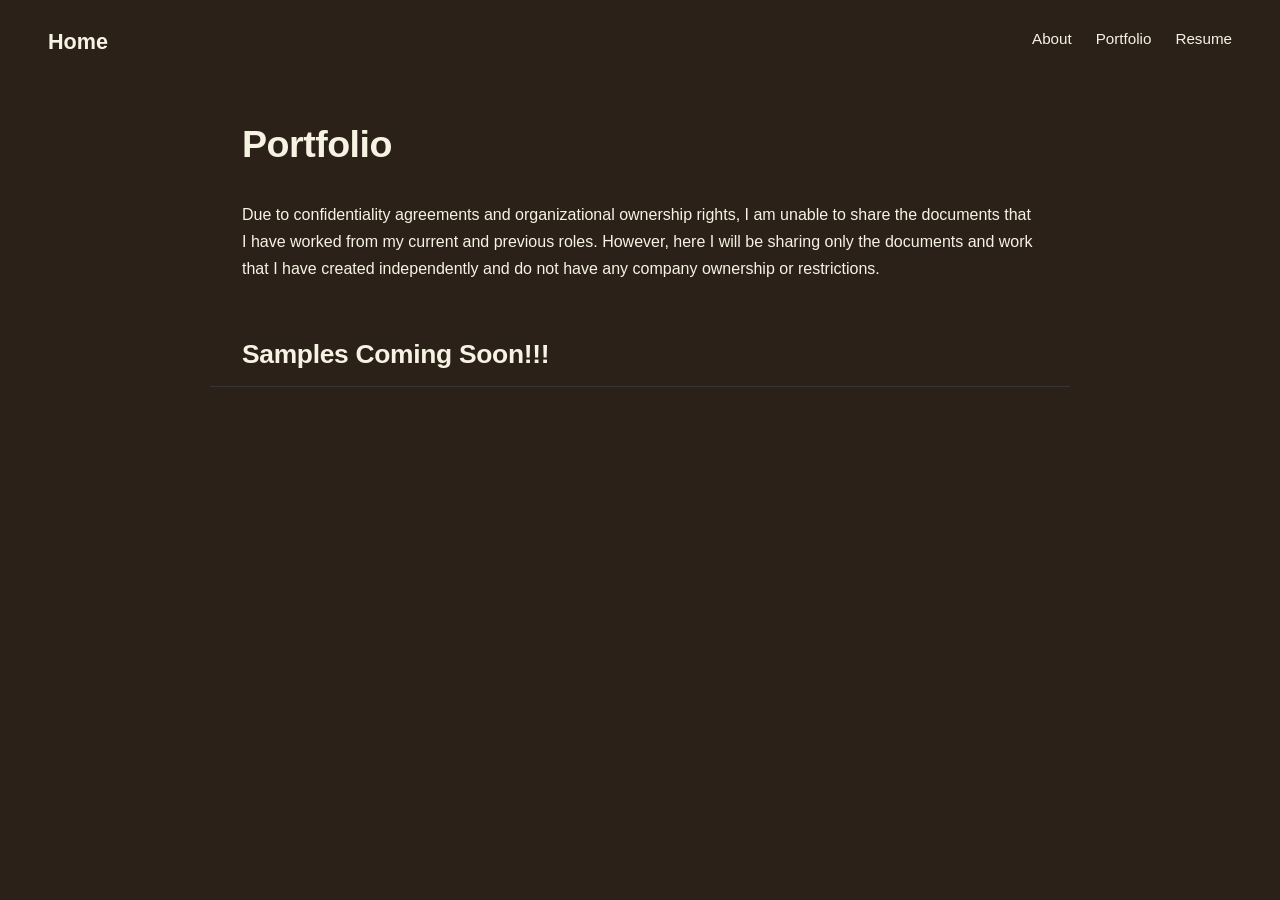
==== portfolio.html @ 44a27c11 "Initial Release Initial Release" ====
<!DOCTYPE html>
<html lang="en">
<head>
    <meta charset="UTF-8">
    <meta name="viewport" content="width=device-width, initial-scale=1.0">
    <title>My Portfolio</title>
    <link rel="stylesheet" href="css/style.css">
    <link rel="stylesheet" href="css/topicstyle.css">
</head>
<body>
    <!-- Header / Navigation -->
    <header class="header">
        <nav class="nav">
            <div class="logo">
                <a href="index.html" class="brand">
                    <span class="brand-text">Home</span>
                </a>                
              </div>          
        <ul class="menu">
            <li><a href="about.html">About</a></li>            
            <li><a href="portfolio.html">Portfolio</a></li>            
            <li><a href="resume.html">Resume</a></li>            
        </ul>
        </nav>
    </header>
    <h1>Portfolio</h1>
        <p>Due to confidentiality agreements and organizational ownership rights, I am unable to share the documents that I have worked from my current and previous roles. However, here I will be sharing only the documents and work that I have created independently and do not have any company ownership or restrictions.</p>
    <h2>Samples Coming Soon!!!</h2>
        
</body>
</html>
---- css/style.css ----
/* Color variables & Design tokens */
:root {
    --link-color: #a8763e;
    --link-hover: #ecf0f1;
    --font-family: -apple-system, BlinkMacSystemFont, "Segoe UI", Roboto, Oxygen,
      Ubuntu, Cantarell, "Open Sans", "Helvetica Neue", sans-serif;
    --transition-speed: 0.2s ease;
  }
  
  * {
    margin: 0;
    padding: 0;
    box-sizing: border-box;
  }
  
  body {
    font-family: var(--font-family);
    background-color:#2b2118;
    color:#f7f3e3;
    min-height: 100vh;
    display: flex;
    flex-direction: column;
    line-height: 1.6;
    transition: background-color var(--transition-speed), color var(--transition-speed);
  }
  
  a {
    color: inherit;
    text-decoration: none;
    transition: color var(--transition-speed);
  }
  
  /* Header & Navigation */
  .header {
    width: 100%;
    padding: 1.5rem 3rem;
  }
  
  .nav {
    max-width: 1200px;
    margin: 0 auto;
    display: flex;
    justify-content: space-between;
    align-items: center;
  }
  
  .logo {
    display: flex;
    align-items: center;
    gap: 0.6rem;
  }
  
  .brand {
    display: flex;
    align-items: center;
    gap: 0.5rem;
    font-size: 1.35rem;
    font-weight: 700;
  }
  
  .logo-badge {
    background-color: var(--badge-bg);
    color: var(--badge-text);
    border-radius: 50%;
    font-size: 0.85rem;
    font-weight: 700;
    width: 32px;
    height: 32px;
    display: inline-flex;
    align-items: center;
    justify-content: center;
    letter-spacing: -0.5px;
  }
    
  .menu {
    display: flex;
    list-style: none;
    gap: 1.5rem;
    font-size: 0.95rem;
    color: var(--text-primary);
  }
  
  .header a:hover {
    color: var(--link-hover);
    text-decoration: underline;
  }
  
  /* Main Profile Area */
  .main {
    flex: 1;
    display: flex;
    justify-content: center;
    align-items: center;
    text-align: center;
    padding: 2rem 1rem;
  }
  
  .profile {
    display: flex;
    flex-direction: column;
    align-items: center;
    max-width: 600px;
    width: 100%;
  }
  
  .avatar {
    width: 130px;
    height: 130px;
    border-radius: 50%;
    object-fit: cover;
    filter: grayscale(100%);
    margin-bottom: 1.5rem;
    box-shadow: 0 4px 10px rgba(0, 0, 0, 0.25);
  }
  
  .profile-title {
    font-size: 2.1rem;
    font-weight: 700;
    letter-spacing: -0.5px;
    margin-bottom: 0.75rem;
  }
  
  .profile-bio {
    color: var(--text-primary);
    font-size: 1.05rem;
    margin-bottom: 1.5rem;
  }
  
  /* Social Icons */
  .social-links {
    display: flex;
    gap: 1.35rem;
    font-size: 1.35rem;
    margin-bottom: 2rem;
  }
  
  .social-links a {
    color: var(--text-primary);
    opacity: 0.9;
    transition: transform var(--transition-speed), color var(--transition-speed);
  }
  
  .social-links a:hover {
    transform: translateY(-2px);
    color: var(--link-hover);
  }
  
  /* Action Pill Buttons */
  .action-buttons {
    display: flex;
    flex-direction: column;
    gap: 0.75rem;
    align-items: center;
  }
  
  .buttons-row {
    display: flex;
    flex-wrap: wrap;
    justify-content: center;
    gap: 0.65rem;
  }
  
  .btn {
    background-color: var(--button-bg);
    color: var(--text-primary);
    padding: 0.55rem 1.25rem;
    border-radius: 6px;
    font-size: 0.95rem;
    font-weight: 500;
    transition: background-color var(--transition-speed), transform var(--transition-speed);
  }
  
  .btn:hover {
    background-color: var(--button-hover-bg);
    transform: translateY(-1px);
  }
  
    
  /* Responsive tweaks */
  @media (max-width: 768px) {
    .header {
      padding: 1rem 1.5rem;
    }
    
    .nav {
      flex-direction: column;
      gap: 1rem;
    }
    
    .menu {
      flex-wrap: wrap;
      justify-content: center;
      gap: 1rem;
    }
  }
---- css/topicstyle.css ----
/* Color variables & Design tokens */
:root {
  --bg-color: #2b2118;
  --border-color: #333539;
  --link-color: #a8763e;
  --link-hover: #ecf0f1;
  --quote-bar: #8b8e95;
  --font-family: -apple-system, BlinkMacSystemFont, "Segoe UI", Roboto, Oxygen,
    Ubuntu, Cantarell, "Open Sans", "Helvetica Neue", sans-serif;
  --content-max-width: 860px;
}

* {
  margin: 0;
  padding: 0;
  box-sizing: border-box;
}

body {
  font-family: var(--font-family);
  background-color: var(--bg-color);
  color: var(--text-primary);
  min-height: 100vh;
  display: flex;
  flex-direction: column;
  line-height: 1.7;
  -webkit-font-smoothing: antialiased;
}

/* Links */
a {
  color: #f7f3e3;
  text-decoration: none;
  transition: color 0.2s ease;
}

a:hover {
  color: #ecf0f1;
  text-decoration: underline;
}

.menu {
  display: flex;
  list-style: none;
  gap: 1.5rem;
  font-size: 0.95rem;
}

.menu a:hover {
  color: var(--link-hover);
}

/* Main Content Area: Constrained width, left-aligned, readable typography */
body > h1,
body > h2,
body > h3,
body > h4,
body > p,
body > ul,
body > blockquote {
  max-width: var(--content-max-width);
  width: 100%;
  margin-left: auto;
  margin-right: auto;
  padding-left: 2rem;
  padding-right: 2rem;
}

/* Top Page Title */
h1 {
  font-size: 2.35rem;
  font-weight: 700;
  color: #f7f3e3;
  margin-top: 1.75rem;
  margin-bottom: 1.5rem;
  letter-spacing: -0.5px;
}

/* Section Headings */
h2 {
  font-size: 1.65rem;
  font-weight: 700;
  color: #f7f3e3;
  margin-top: 2.25rem;
  margin-bottom: 1.2rem;
  padding-bottom: 0.6rem;
  border-bottom: 1px solid var(--border-color);
  letter-spacing: -0.3px;
}

/* Sub-headings */
h3 {
  font-size: 1.2rem;
  font-weight: 600;
  color: #f7f3e3;
  margin-top: 1.5rem;
  margin-bottom: 0.4rem;
}

h4 {
  font-size: 1rem;
  font-weight: 600;
  color: #f7f3e3;
  margin-top: 0.75rem;
  margin-bottom: 0.4rem;
}

/* Paragraphs & Text */
p {
  color: #f7f3e3;
  font-size: 1rem;
  margin-bottom: 0.85rem;
}

/* Bold Labels (e.g., Location:, Designation:, etc.) */
p strong {
  color: #ffffff;
  font-weight: 700;
}


/* Unordered Lists */
ul {
  padding-left: 3.5rem; /* Indented bullets inside container */
  color: #f7f3e3;
}

ul li {
  margin-bottom: 0.45rem;
}

.topic
{
  padding-left: 3.5rem;
}

/* Responsive adjustments */
@media (max-width: 768px) {
  .header {
    padding: 1.25rem 1rem;
  }

  body > h1,
  body > h2,
  body > h3,
  body > h4,
  body > p,
  body > ul,
  body > blockquote {
    padding-left: 1.25rem;
    padding-right: 1.25rem;
  }

  ul {
    padding-left: 2.5rem;
  }

  h1 {
    font-size: 2rem;
  }

  h2 {
    font-size: 1.45rem;
  }
}
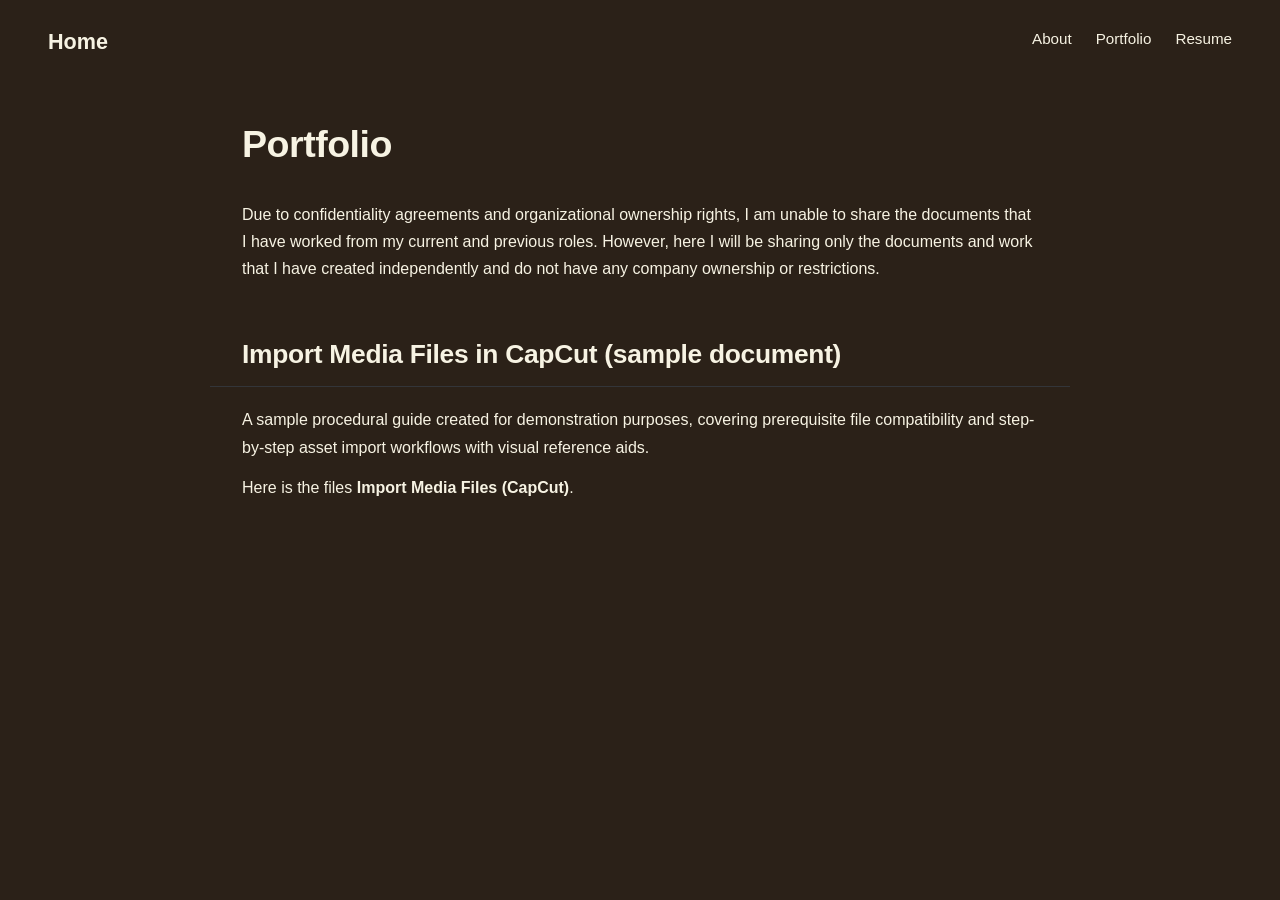
==== commit 1ff0cbab: "added sample added sample" ====
--- a/portfolio.html
+++ b/portfolio.html
@@ -25,7 +25,9 @@
     </header>
     <h1>Portfolio</h1>
         <p>Due to confidentiality agreements and organizational ownership rights, I am unable to share the documents that I have worked from my current and previous roles. However, here I will be sharing only the documents and work that I have created independently and do not have any company ownership or restrictions.</p>
-    <h2>Samples Coming Soon!!!</h2>
+    <h2>Import Media Files in CapCut (sample document)</h2>
+        <p>A sample procedural guide created for demonstration purposes, covering prerequisite file compatibility and step-by-step asset import workflows with visual reference aids.</p>
+        <p>Here is the files <a href="Samples/Import Media Files (CapCut).docx" style="font-weight: bold;">Import Media Files (CapCut)</a>.</p>
         
 </body>
 </html>
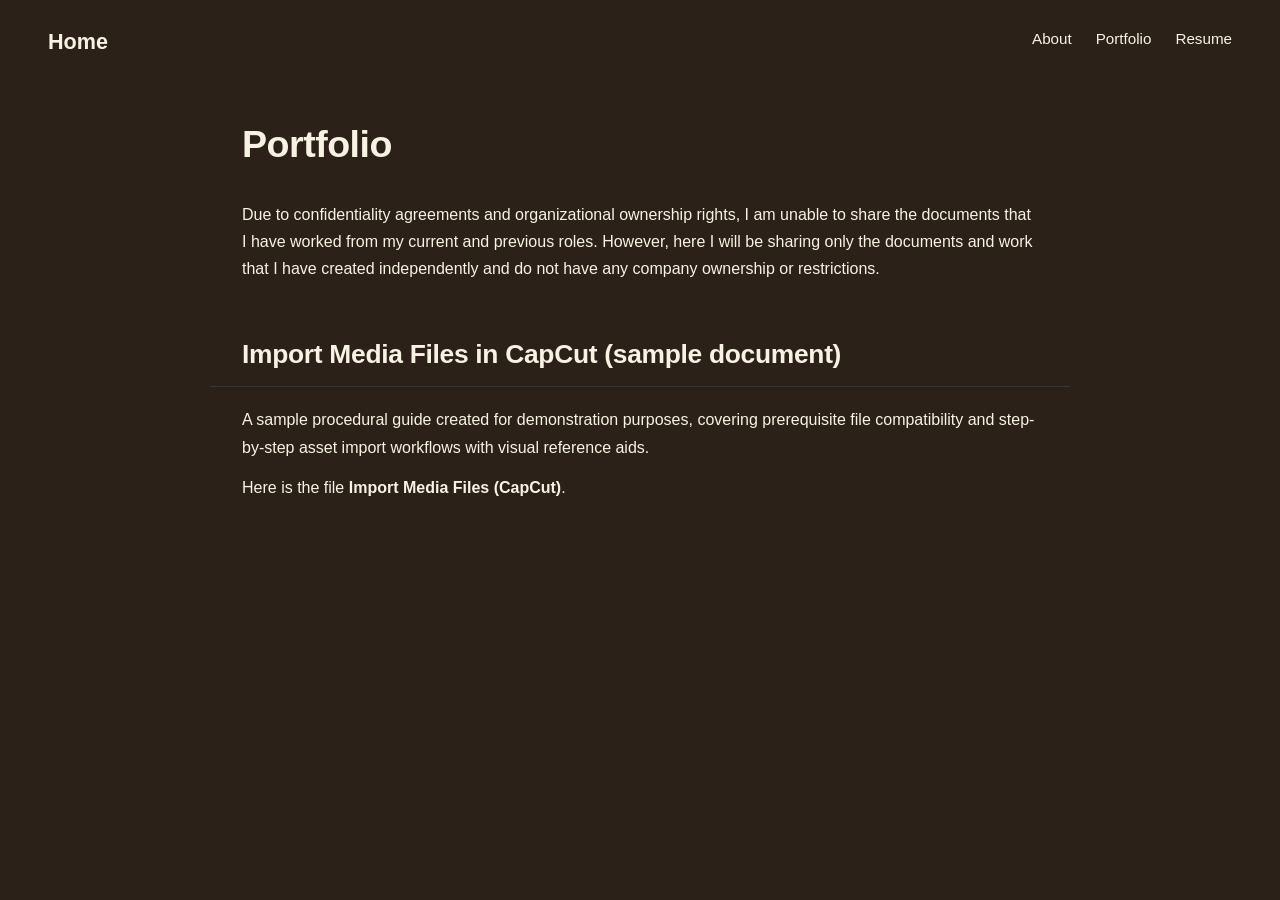
==== commit b650f619: "correction correction" ====
--- a/portfolio.html
+++ b/portfolio.html
@@ -27,7 +27,7 @@
         <p>Due to confidentiality agreements and organizational ownership rights, I am unable to share the documents that I have worked from my current and previous roles. However, here I will be sharing only the documents and work that I have created independently and do not have any company ownership or restrictions.</p>
     <h2>Import Media Files in CapCut (sample document)</h2>
         <p>A sample procedural guide created for demonstration purposes, covering prerequisite file compatibility and step-by-step asset import workflows with visual reference aids.</p>
-        <p>Here is the files <a href="Samples/Import Media Files (CapCut).docx" style="font-weight: bold;">Import Media Files (CapCut)</a>.</p>
+        <p>Here is the file <a href="Samples/Import Media Files (CapCut).docx" style="font-weight: bold;">Import Media Files (CapCut)</a>.</p>
         
 </body>
 </html>
